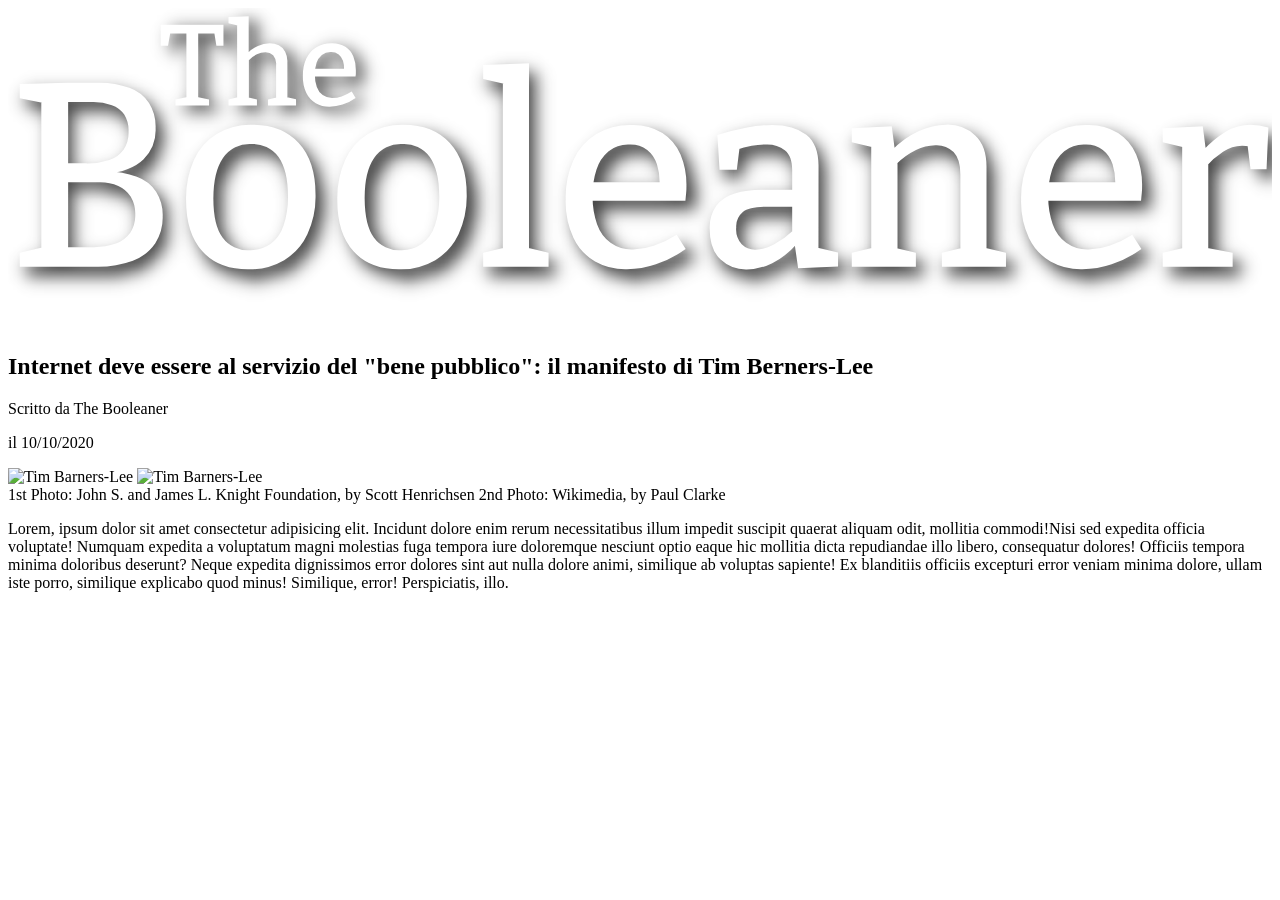
==== index.html @ 00d57c9d "index: aggiunto header e prima sezione" ====
<!DOCTYPE html>
<html lang="en">
<head>
    <meta charset="UTF-8">
    <meta http-equiv="X-UA-Compatible" content="IE=edge">
    <meta name="viewport" content="width=device-width, initial-scale=1.0">
    <title>Document</title>
</head>
<body>
    <header>
        <div>
            <img src="./img/logo.svg" alt="Logo Booleaner" class="logo">
        </div>
    </header>
    <section>
        <h1>Internet deve essere al servizio del "bene pubblico": il manifesto di Tim Berners-Lee</h1>
        <p>Scritto da <span>The Booleaner</span></p>
        <p>il 10/10/2020</p>
        <picture>
            <img src="tim-1.jpg" alt="Tim Barners-Lee">
            <img src="tim-2.jpg" alt="Tim Barners-Lee">
            <figcaption>
                1st Photo: John S. and James L. Knight Foundation, by Scott Henrichsen
                2nd Photo: Wikimedia, by Paul Clarke
            </figcaption>
        </picture>
        <p>Lorem, ipsum dolor sit amet consectetur adipisicing elit. Incidunt dolore enim rerum necessitatibus illum impedit suscipit quaerat aliquam odit, mollitia commodi!<span>Nisi sed expedita officia voluptate! Numquam expedita a voluptatum magni molestias</span>  fuga tempora iure doloremque nesciunt optio eaque hic mollitia dicta repudiandae illo libero, consequatur dolores! Officiis tempora minima doloribus deserunt? Neque expedita dignissimos error dolores sint aut nulla dolore animi, similique ab voluptas sapiente! Ex blanditiis officiis excepturi error veniam minima dolore, ullam iste porro, similique explicabo quod minus! Similique, error! Perspiciatis, illo.</p>
    </section>


</body>
</html>
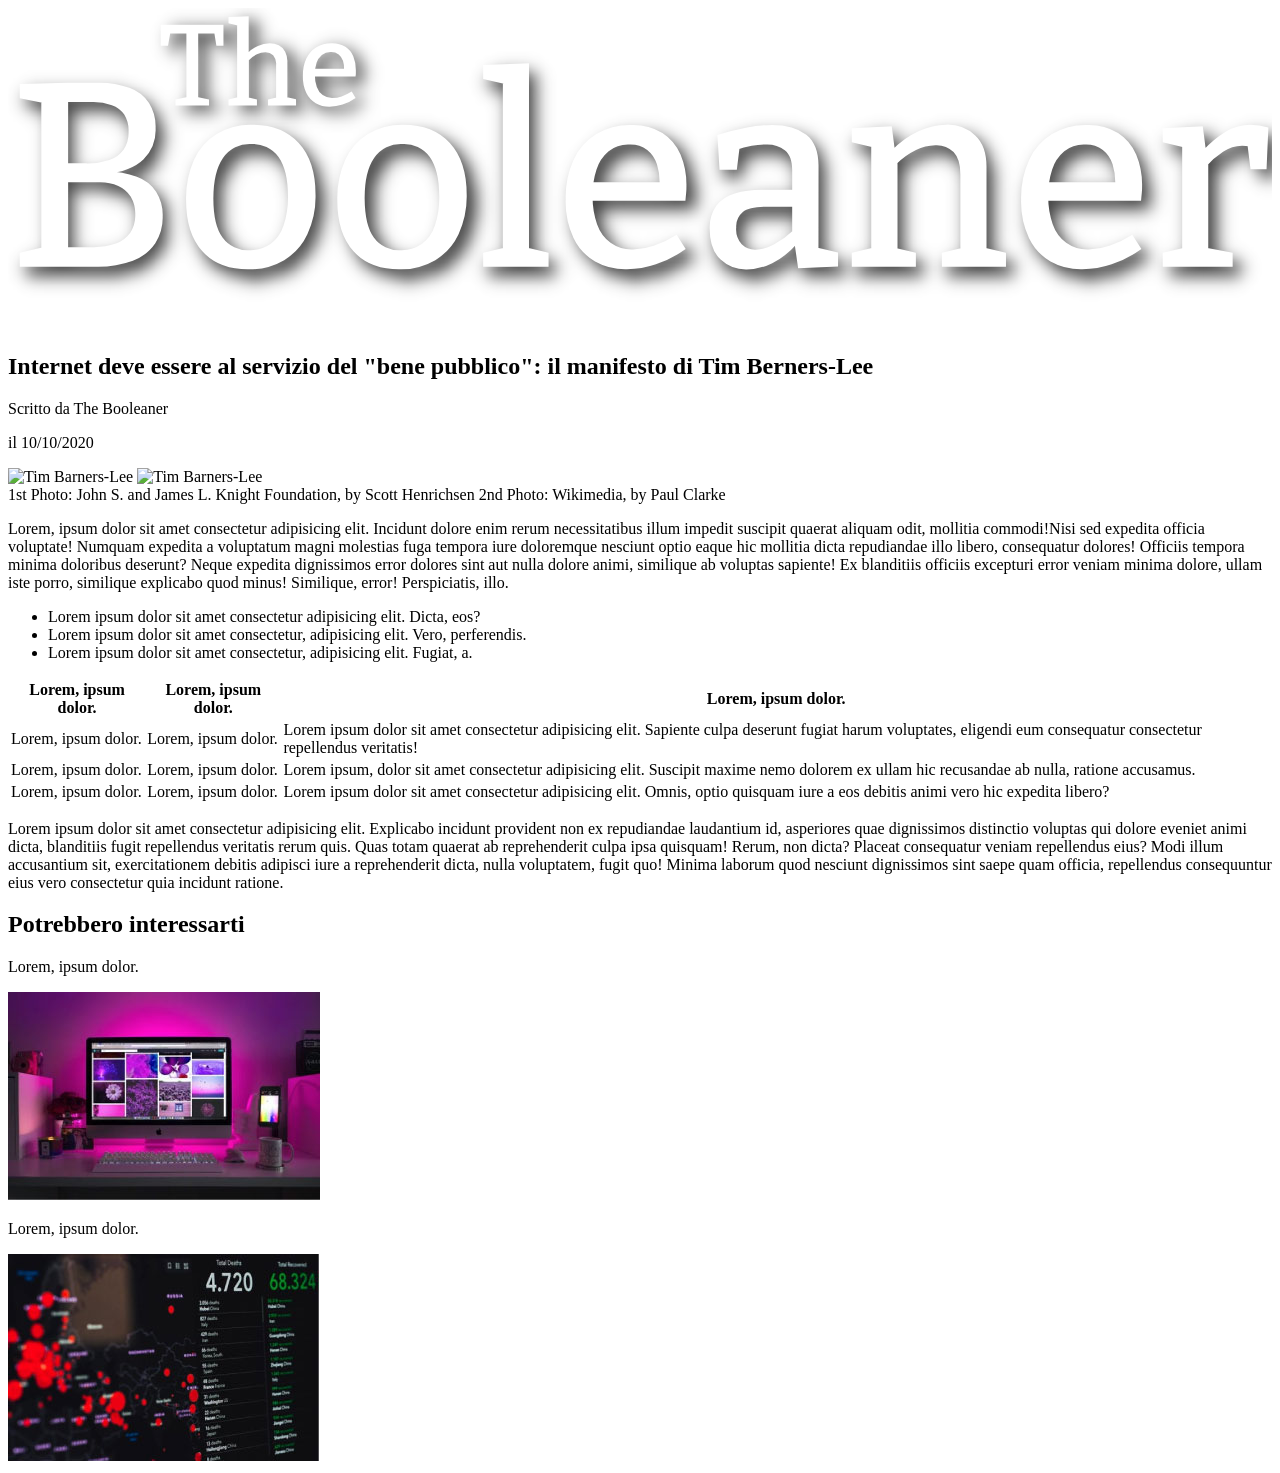
==== commit bdd6a628: "index: footer aggiunto" ====
--- a/index.html
+++ b/index.html
@@ -4,6 +4,7 @@
     <meta charset="UTF-8">
     <meta http-equiv="X-UA-Compatible" content="IE=edge">
     <meta name="viewport" content="width=device-width, initial-scale=1.0">
+    <link rel="stylesheet" href="./css/style.css">
     <title>Document</title>
 </head>
 <body>
@@ -12,21 +13,77 @@
             <img src="./img/logo.svg" alt="Logo Booleaner" class="logo">
         </div>
     </header>
-    <section>
-        <h1>Internet deve essere al servizio del "bene pubblico": il manifesto di Tim Berners-Lee</h1>
-        <p>Scritto da <span>The Booleaner</span></p>
-        <p>il 10/10/2020</p>
-        <picture>
-            <img src="tim-1.jpg" alt="Tim Barners-Lee">
-            <img src="tim-2.jpg" alt="Tim Barners-Lee">
-            <figcaption>
-                1st Photo: John S. and James L. Knight Foundation, by Scott Henrichsen
-                2nd Photo: Wikimedia, by Paul Clarke
-            </figcaption>
-        </picture>
-        <p>Lorem, ipsum dolor sit amet consectetur adipisicing elit. Incidunt dolore enim rerum necessitatibus illum impedit suscipit quaerat aliquam odit, mollitia commodi!<span>Nisi sed expedita officia voluptate! Numquam expedita a voluptatum magni molestias</span>  fuga tempora iure doloremque nesciunt optio eaque hic mollitia dicta repudiandae illo libero, consequatur dolores! Officiis tempora minima doloribus deserunt? Neque expedita dignissimos error dolores sint aut nulla dolore animi, similique ab voluptas sapiente! Ex blanditiis officiis excepturi error veniam minima dolore, ullam iste porro, similique explicabo quod minus! Similique, error! Perspiciatis, illo.</p>
-    </section>
 
+    <main>
+        <section>
+            <h1>Internet deve essere al servizio del "bene pubblico": il manifesto di Tim Berners-Lee</h1>
+            <p>Scritto da <span>The Booleaner</span></p>
+            <p>il 10/10/2020</p>
+            <picture>
+                <img src="tim-1.jpg" alt="Tim Barners-Lee">
+                <img src="tim-2.jpg" alt="Tim Barners-Lee">
+                <figcaption>
+                    1st Photo: John S. and James L. Knight Foundation, by Scott Henrichsen
+                    2nd Photo: Wikimedia, by Paul Clarke
+                </figcaption>
+            </picture>
+            <p>Lorem, ipsum dolor sit amet consectetur adipisicing elit. Incidunt dolore enim rerum necessitatibus illum impedit suscipit quaerat aliquam odit, mollitia commodi!<span>Nisi sed expedita officia voluptate! Numquam expedita a voluptatum magni molestias</span>  fuga tempora iure doloremque nesciunt optio eaque hic mollitia dicta repudiandae illo libero, consequatur dolores! Officiis tempora minima doloribus deserunt? Neque expedita dignissimos error dolores sint aut nulla dolore animi, similique ab voluptas sapiente! Ex blanditiis officiis excepturi error veniam minima dolore, ullam iste porro, similique explicabo quod minus! Similique, error! Perspiciatis, illo.</p>
+        </section>
 
+        <!-- Lista non ordinata -->
+        <section>
+            <ul>
+                <li>Lorem ipsum dolor sit amet consectetur adipisicing elit. Dicta, eos?</li>
+                <li>Lorem ipsum dolor sit amet consectetur, adipisicing elit. Vero, perferendis.</li>
+                <li>Lorem ipsum dolor sit amet consectetur, adipisicing elit. Fugiat, a.</li>
+            </ul>
+        </section>
+
+        <!-- Tabella -->
+        <section>
+            <table>
+                <thead>
+                    <tr>
+                        <th>Lorem, ipsum dolor.</th>
+                        <th>Lorem, ipsum dolor.</th>
+                        <th>Lorem, ipsum dolor.</th>
+                    </tr>
+                </thead>
+                <tbody>
+                    <tr>
+                        <td>Lorem, ipsum dolor.</td>
+                        <td>Lorem, ipsum dolor.</td>
+                        <td>Lorem ipsum dolor sit amet consectetur adipisicing elit. Sapiente culpa deserunt fugiat harum voluptates, eligendi eum consequatur consectetur repellendus veritatis!</td>
+                    </tr>
+                    <tr>
+                        <td>Lorem, ipsum dolor.</td>
+                        <td>Lorem, ipsum dolor.</td>
+                        <td>Lorem ipsum, dolor sit amet consectetur adipisicing elit. Suscipit maxime nemo dolorem ex ullam hic recusandae ab nulla, ratione accusamus.</td>
+                    </tr>
+                    <tr>
+                        <td>Lorem, ipsum dolor.</td>
+                        <td>Lorem, ipsum dolor.</td>
+                        <td>Lorem ipsum dolor sit amet consectetur adipisicing elit. Omnis, optio quisquam iure a eos debitis animi vero hic expedita libero?</td>
+                    </tr>
+                </tbody>
+            </table>
+
+            <p>Lorem ipsum dolor sit amet consectetur adipisicing elit.<span> Explicabo incidunt provident non ex repudiandae laudantium id, asperiores quae dignissimos distinctio voluptas qui dolore eveniet animi dicta,</span> blanditiis fugit repellendus veritatis rerum quis. Quas totam quaerat ab reprehenderit culpa ipsa quisquam! Rerum, non dicta? Placeat consequatur veniam repellendus eius? Modi illum accusantium sit, exercitationem debitis adipisci iure a reprehenderit dicta, nulla voluptatem, fugit quo! Minima laborum quod nesciunt dignissimos sint saepe quam officia, repellendus consequuntur eius vero consectetur quia incidunt ratione.</p>
+        </section>
+
+    </main>
+
+    <footer>
+        <h2>Potrebbero interessarti</h2>
+        <div>
+            <p> Lorem, ipsum dolor.</p>
+            <img src="./img/monitor.jpg" alt="foto monitor">
+        </div>
+        <div>
+            <p> Lorem, ipsum dolor.</p>
+            <img src="./img/graph.jpg" alt="foto grafico">
+        </div>
+    </footer>
+    
 </body>
 </html>
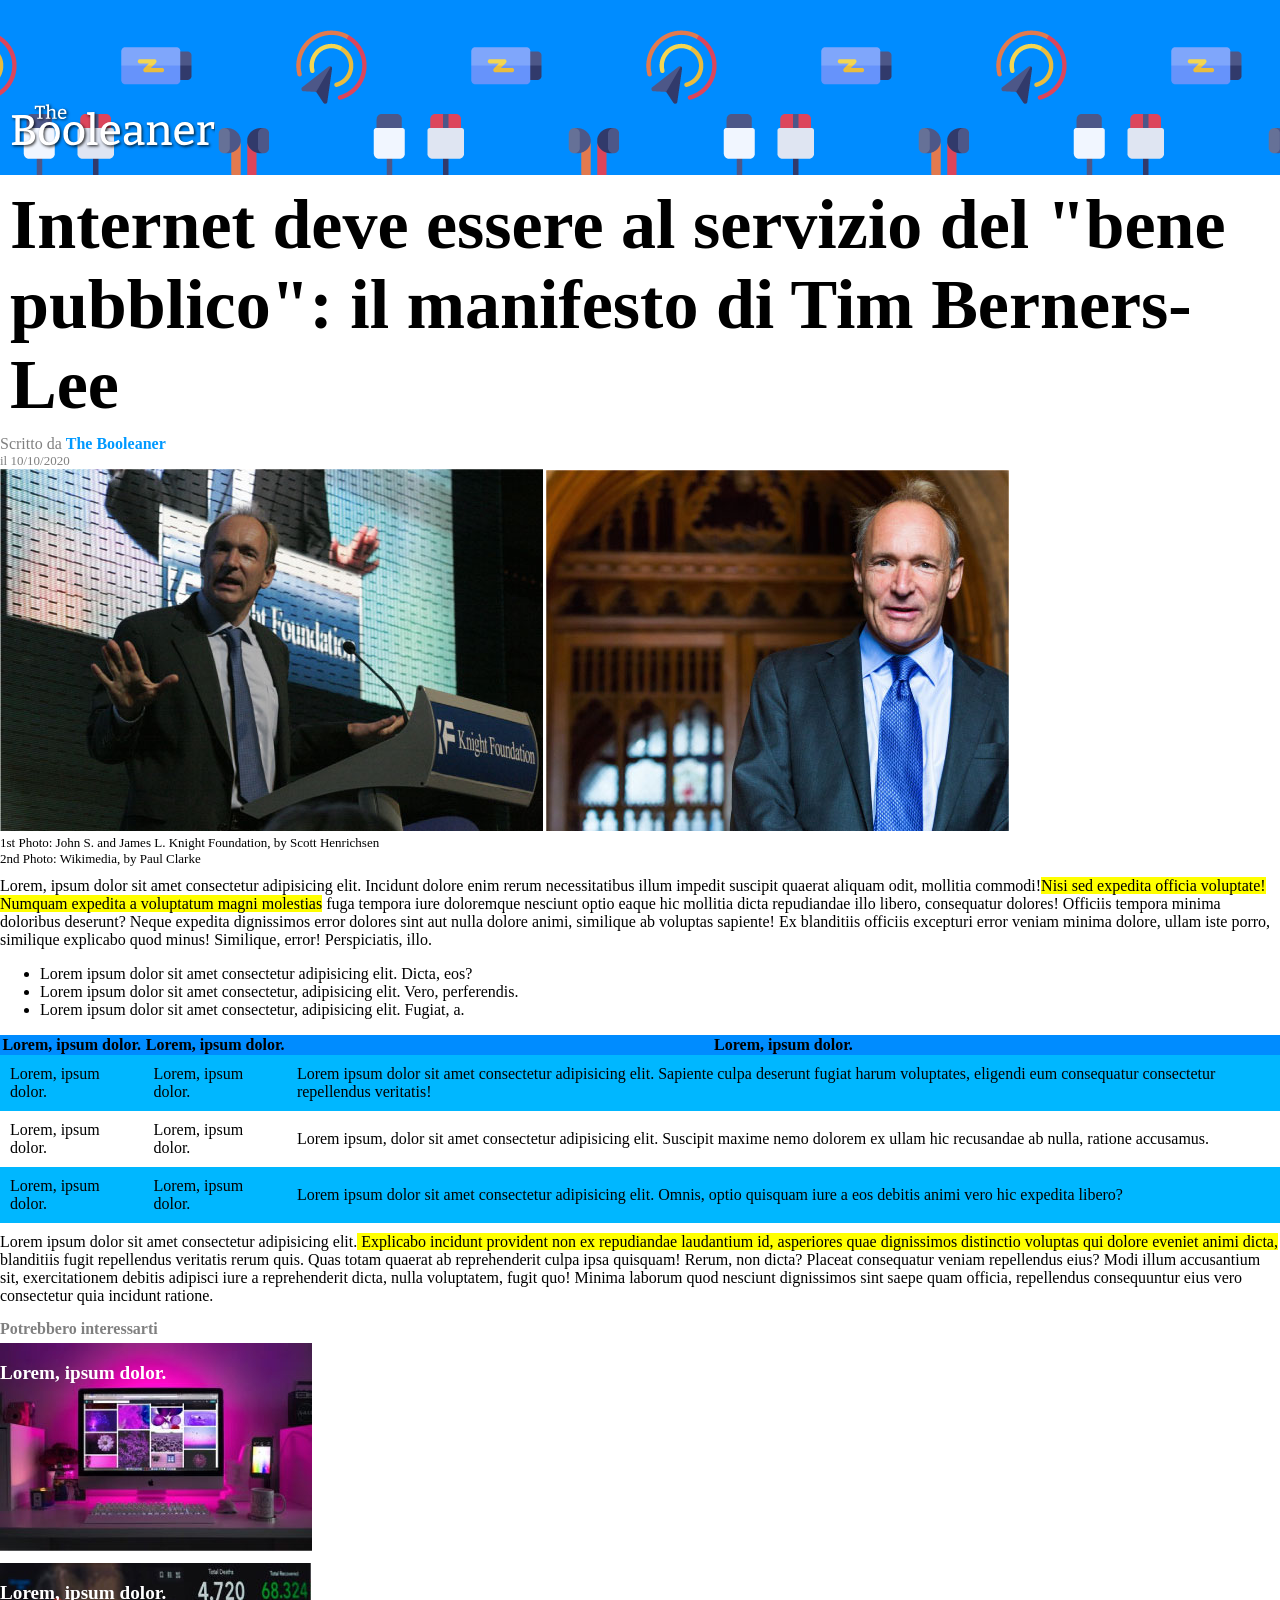
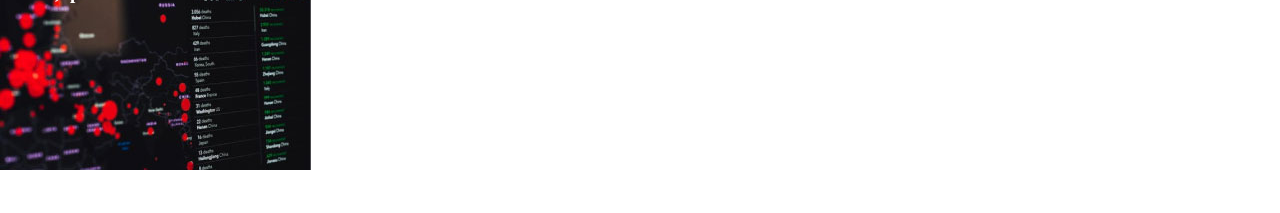
==== commit 847f4d85: "css: codice css aggiunto" ====
--- a/index.html
+++ b/index.html
@@ -5,11 +5,11 @@
     <meta http-equiv="X-UA-Compatible" content="IE=edge">
     <meta name="viewport" content="width=device-width, initial-scale=1.0">
     <link rel="stylesheet" href="./css/style.css">
-    <title>Document</title>
+    <title>The Booleaner</title>
 </head>
 <body>
     <header>
-        <div>
+        <div class="logo">
             <img src="./img/logo.svg" alt="Logo Booleaner" class="logo">
         </div>
     </header>
@@ -17,27 +17,34 @@
     <main>
         <section>
             <h1>Internet deve essere al servizio del "bene pubblico": il manifesto di Tim Berners-Lee</h1>
-            <p>Scritto da <span>The Booleaner</span></p>
-            <p>il 10/10/2020</p>
-            <picture>
-                <img src="tim-1.jpg" alt="Tim Barners-Lee">
-                <img src="tim-2.jpg" alt="Tim Barners-Lee">
+            <span class="grey-text">Scritto da </span> <span class="blue-text">The Booleaner</span>
+            <p class="grey-text data">il 10/10/2020</p>
+            <picture class="picture">
+                <img src="/img/tim-1.jpg" alt="Tim Barners-Lee">
+                <img src="/img/tim-2.jpg" alt="Tim Barners-Lee">
                 <figcaption>
                     1st Photo: John S. and James L. Knight Foundation, by Scott Henrichsen
+                </figcaption>
+                <figcaption id="foto2">
                     2nd Photo: Wikimedia, by Paul Clarke
-                </figcaption>
+                </figcaption>       
             </picture>
-            <p>Lorem, ipsum dolor sit amet consectetur adipisicing elit. Incidunt dolore enim rerum necessitatibus illum impedit suscipit quaerat aliquam odit, mollitia commodi!<span>Nisi sed expedita officia voluptate! Numquam expedita a voluptatum magni molestias</span>  fuga tempora iure doloremque nesciunt optio eaque hic mollitia dicta repudiandae illo libero, consequatur dolores! Officiis tempora minima doloribus deserunt? Neque expedita dignissimos error dolores sint aut nulla dolore animi, similique ab voluptas sapiente! Ex blanditiis officiis excepturi error veniam minima dolore, ullam iste porro, similique explicabo quod minus! Similique, error! Perspiciatis, illo.</p>
         </section>
+        <section>
+            <div class="lorem">
+                Lorem, ipsum dolor sit amet consectetur adipisicing elit. Incidunt dolore enim rerum necessitatibus illum impedit suscipit quaerat aliquam odit, mollitia commodi!<span class="yellow-text">Nisi sed expedita officia voluptate! Numquam expedita a voluptatum magni molestias</span>  fuga tempora iure doloremque nesciunt optio eaque hic mollitia dicta repudiandae illo libero, consequatur dolores! Officiis tempora minima doloribus deserunt? Neque expedita dignissimos error dolores sint aut nulla dolore animi, similique ab voluptas sapiente! Ex blanditiis officiis excepturi error veniam minima dolore, ullam iste porro, similique explicabo quod minus! Similique, error! Perspiciatis, illo.
+            </div>
+        
 
         <!-- Lista non ordinata -->
-        <section>
+
             <ul>
                 <li>Lorem ipsum dolor sit amet consectetur adipisicing elit. Dicta, eos?</li>
                 <li>Lorem ipsum dolor sit amet consectetur, adipisicing elit. Vero, perferendis.</li>
                 <li>Lorem ipsum dolor sit amet consectetur, adipisicing elit. Fugiat, a.</li>
             </ul>
         </section>
+        <!-- /fine lista -->
 
         <!-- Tabella -->
         <section>
@@ -50,7 +57,7 @@
                     </tr>
                 </thead>
                 <tbody>
-                    <tr>
+                    <tr class="blue-table">
                         <td>Lorem, ipsum dolor.</td>
                         <td>Lorem, ipsum dolor.</td>
                         <td>Lorem ipsum dolor sit amet consectetur adipisicing elit. Sapiente culpa deserunt fugiat harum voluptates, eligendi eum consequatur consectetur repellendus veritatis!</td>
@@ -60,27 +67,29 @@
                         <td>Lorem, ipsum dolor.</td>
                         <td>Lorem ipsum, dolor sit amet consectetur adipisicing elit. Suscipit maxime nemo dolorem ex ullam hic recusandae ab nulla, ratione accusamus.</td>
                     </tr>
-                    <tr>
+                    <tr class="blue-table">
                         <td>Lorem, ipsum dolor.</td>
                         <td>Lorem, ipsum dolor.</td>
                         <td>Lorem ipsum dolor sit amet consectetur adipisicing elit. Omnis, optio quisquam iure a eos debitis animi vero hic expedita libero?</td>
                     </tr>
                 </tbody>
             </table>
-
-            <p>Lorem ipsum dolor sit amet consectetur adipisicing elit.<span> Explicabo incidunt provident non ex repudiandae laudantium id, asperiores quae dignissimos distinctio voluptas qui dolore eveniet animi dicta,</span> blanditiis fugit repellendus veritatis rerum quis. Quas totam quaerat ab reprehenderit culpa ipsa quisquam! Rerum, non dicta? Placeat consequatur veniam repellendus eius? Modi illum accusantium sit, exercitationem debitis adipisci iure a reprehenderit dicta, nulla voluptatem, fugit quo! Minima laborum quod nesciunt dignissimos sint saepe quam officia, repellendus consequuntur eius vero consectetur quia incidunt ratione.</p>
+            <!-- /fine Tabella -->
+        </section>
+        <section>
+            <div class="lorem">Lorem ipsum dolor sit amet consectetur adipisicing elit.<span class="yellow-text"> Explicabo incidunt provident non ex repudiandae laudantium id, asperiores quae dignissimos distinctio voluptas qui dolore eveniet animi dicta,</span> blanditiis fugit repellendus veritatis rerum quis. Quas totam quaerat ab reprehenderit culpa ipsa quisquam! Rerum, non dicta? Placeat consequatur veniam repellendus eius? Modi illum accusantium sit, exercitationem debitis adipisci iure a reprehenderit dicta, nulla voluptatem, fugit quo! Minima laborum quod nesciunt dignissimos sint saepe quam officia, repellendus consequuntur eius vero consectetur quia incidunt ratione.</div>
         </section>
 
     </main>
 
     <footer>
         <h2>Potrebbero interessarti</h2>
-        <div>
-            <p> Lorem, ipsum dolor.</p>
+        <div class="footer1">
+            <p class="loremfoot"> Lorem, ipsum dolor.</p>
             <img src="./img/monitor.jpg" alt="foto monitor">
         </div>
-        <div>
-            <p> Lorem, ipsum dolor.</p>
+        <div class="footer2">
+            <p class="loremfoot"> Lorem, ipsum dolor.</p>
             <img src="./img/graph.jpg" alt="foto grafico">
         </div>
     </footer>
--- a/css/style.css
+++ b/css/style.css
@@ -0,0 +1,105 @@
+body{
+    margin: 0;
+/*     box-sizing: border-box;
+    font-size: 22px;
+    font-weight: bold; */
+}
+
+header{
+    height: 175px;
+    width: 100%;
+    background-color: rgb(0, 140, 255);
+    background-image: url(/img/pattern.png);
+    background-repeat: repeat-x;
+    background-position: top;
+    position: relative;
+}
+
+.logo{
+    width: 40%;
+    position: absolute;
+    bottom: 10px;
+    left: 5px;
+}
+
+h1{
+    margin: 10px;
+    font-size: 70px;
+
+}
+
+.grey-text, h2{
+    color: gray;
+    font-size: medium;
+    margin: 0px;
+}
+
+.data{
+    font-size: small;
+}
+
+.blue-text{
+    color: rgb(0, 153, 255);
+    font-size: medium;
+    font-weight: bold;
+}
+
+.picture{
+    font-size: small;
+
+}
+
+#foto2{
+    margin-bottom: 10px;
+}
+
+.lorem{
+    margin-bottom: 15px;
+}
+
+.yellow-text{
+    background-color: yellow;
+}
+
+thead{
+    background-color: rgb(0, 140, 255);
+}
+
+.blue-table{
+    background-color: rgb(0, 183, 255);
+}
+
+table{
+    border-collapse: collapse;
+    margin-bottom: 10px;
+}
+
+td{
+    padding: 10px;
+}
+
+.footer1{
+    margin-top: 5px;
+    font-size: larger;
+    font-weight: bold;
+    color: white;
+    margin-bottom: 20px;
+    width: 30%;
+    height: 200px;
+    position: relative;
+}
+
+.footer2{
+    font-size: larger;
+    font-weight: bold;
+    color: white;
+    margin-bottom: 20px;
+    width: 25%;
+    height: 200px;
+    position: relative;
+    margin-bottom: 50px;
+}
+
+.loremfoot{
+    position: absolute;
+}
